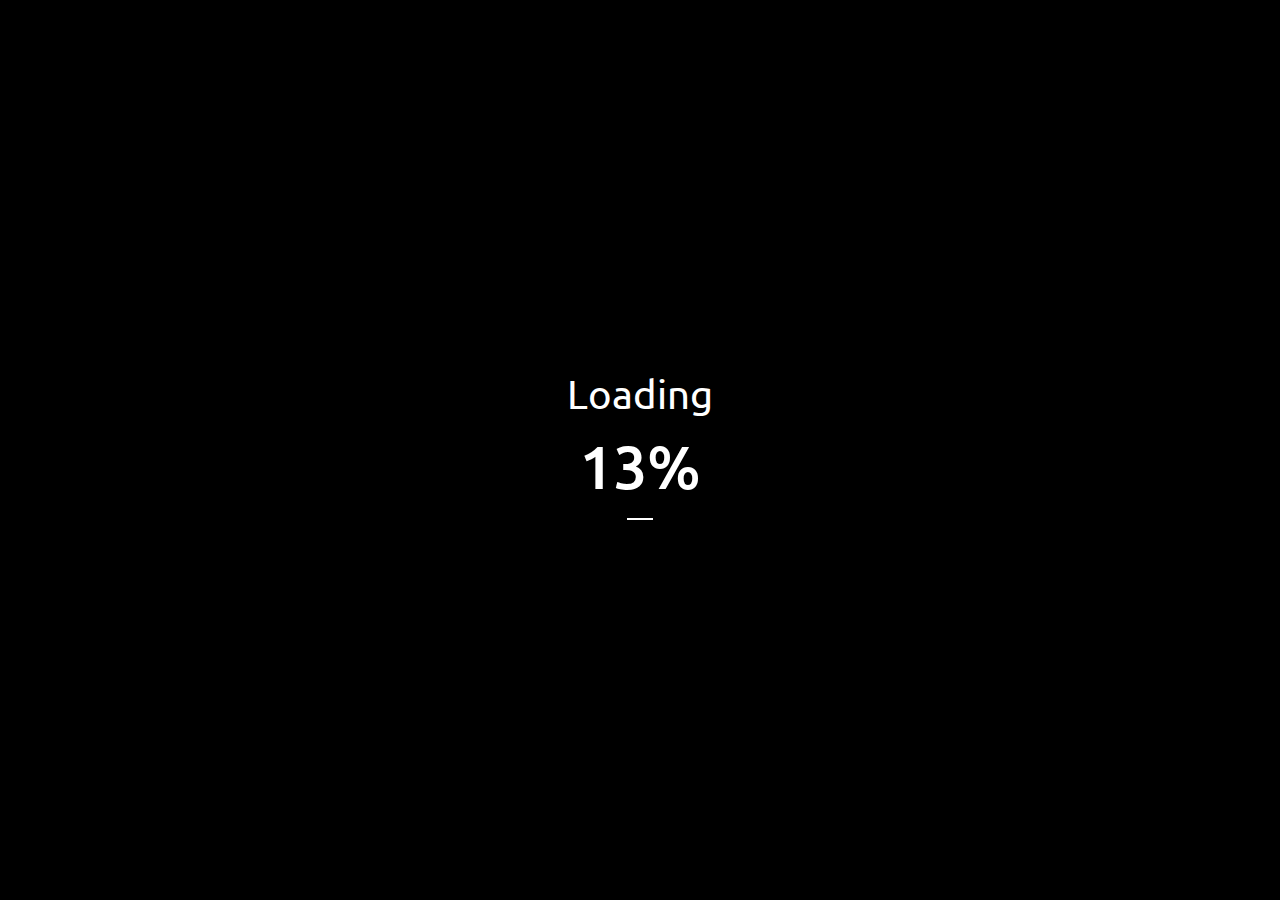
==== cekstatus.html @ 979015fb "Add files via upload" ====
<!DOCTYPE html>
<html lang="id" dir="ltr">
<head>
  <meta charset="utf-8">
  <meta name="viewport" content="width=device-width, initial-scale=1">
  <title>Shoes and Care</title>
  <link rel="shortcut icon" href="icon.ico">
  <link rel="stylesheet" href="https://stackpath.bootstrapcdn.com/bootstrap/4.4.1/css/bootstrap.min.css" integrity="sha384-Vkoo8x4CGsO3+Hhxv8T/Q5PaXtkKtu6ug5TOeNV6gBiFeWPGFN9MuhOf23Q9Ifjh" crossorigin="anonymous">
  <link rel="stylesheet" href="https://maxcdn.bootstrapcdn.com/font-awesome/4.7.0/css/font-awesome.min.css">
  <link rel="stylesheet" href="style.css">
  <!-- <script src="https://code.jquery.com/jquery-3.4.1.slim.min.js" integrity="sha384-J6qa4849blE2+poT4WnyKhv5vZF5SrPo0iEjwBvKU7imGFAV0wwj1yYfoRSJoZ+n" crossorigin="anonymous"></script> -->
  <script src="https://code.jquery.com/jquery-3.4.1.min.js" charset="utf-8"></script>
  <script src="https://cdn.jsdelivr.net/npm/popper.js@1.16.0/dist/umd/popper.min.js" integrity="sha384-Q6E9RHvbIyZFJoft+2mJbHaEWldlvI9IOYy5n3zV9zzTtmI3UksdQRVvoxMfooAo" crossorigin="anonymous"></script>
  <script src="https://stackpath.bootstrapcdn.com/bootstrap/4.4.1/js/bootstrap.min.js" integrity="sha384-wfSDF2E50Y2D1uUdj0O3uMBJnjuUD4Ih7YwaYd1iqfktj0Uod8GCExl3Og8ifwB6" crossorigin="anonymous"></script>
</head>
<body>
  <div class="loading-page">
    <div class="counter">
      <p>Loading</p>
      <h1>0%</h1>
      <hr>
    </div>
  </div>
  <div class="wrapper">
    <header class="header2">
      <nav>
        <div class="menu-icon">
          <img src="https://img.icons8.com/android/25/FFFFFF/menu.png">
        </div>
        <div class="logo">
          <a href="/">
            <img src="logo.png" height="70">
          </a>
        </div>
        <div class="menu">
          <ul class="navContent">
            <li><a href="/" data-hover="Home">Home</a></li>
            <li class="current"><a href="#" data-hover="Cek Status">Cek Status</a></li>
          </ul>
        </div>
      </nav>
      <div class="container d-flex justify-content-center">
        <div class="container-sd2 text-center">
          <form method="post" action="#">
            <div class="form-group text-white">
              <label for="np-field">Nomor Tranksaksi Anda</label>
              <input type="text" pattern="[A-Za-z0-9]{7}" class="form-control" id="np-field" aria-describedby="npHelp">
              <small id="npHelp" class="form-text text-muted">Nomor Tranksaksi biasanya tertera pada struk.</small>
            </div>
            <button type="submit" class="btn btn-light btn-block">Cek Status</button>
          </form>
        </div>
      </div>
    </header>
  </div>
  <script>
  $(document).ready(function() {
    $(".menu-icon").on("click", function() {
      $("nav ul").toggleClass("showing");
    });
  });
  $(window).on("scroll", function() {
    if($(window).scrollTop()) {
      $('nav').addClass('black');
    }
    else {
      $('nav').removeClass('black');
    }
  });
  $(document).ready(function() {
    var counter = 0;
    var c = 0;
    var i = setInterval(function(){
      $(".loading-page .counter h1").html(c + "%");
      $(".loading-page .counter hr").css("width", c + "%");
      counter++;
      c++;
      if(counter == 101) {
        clearInterval(i);
        var loading = $(".loading-page");
        loading.delay(loading.attr("delay-hide")).slideUp();
      }
    }, 50);
  });
  </script>
</body>
</html>
---- style.css ----
@import url('https://fonts.googleapis.com/css?family=Ubuntu&display=swap');

html {
  scroll-behavior: smooth;
}
html, body {
  margin: 0;
  padding: 0;
  width: 100%;
  height: 100%;
  font-family: 'Ubuntu', sans-serif;
}

body {
  font-family: 'Ubuntu', sans-serif;
}

::-webkit-scrollbar {
  width: 10px;
}
::-webkit-scrollbar-track {
  background: #F1F1F1;
}
::-webkit-scrollbar-thumb {
  background: #888;
}
::-webkit-scrollbar-thumb:hover {
  background: #555;
}

.header {
  width: 100%;
  height: 100vh;
  background: url(bgp2.jpg) no-repeat 50% 50%;
  background-size: cover;
  box-shadow: inset 0 5em 5em 1em #000;
}
.header2 {
  width: 100%;
  height: 100vh;
  background-color: #000;
}
.logo {
  line-height: 60px;
  position: fixed;
  float: left;
  margin: 16px 46px;
}
nav {
  position: fixed;
  width: 100%;
  line-height: 60px;
  z-index: 99;
}
nav ul {
  list-style: none;
  background: rgba(0, 0, 0, 0);
  overflow: hidden;
  color: #FFF;
  padding: 0;
  text-align: right;
  margin: 0;
  transition: 1s;
  height: 60px;
}
nav.black ul {
  background: #000;
}
.menu-icon {
  line-height: 60px;
  width: 100%;
  text-align: right;
  box-sizing: border-box;
  padding: 15px 24px;
  cursor: pointer;
  display: none;
  background-color: #000;
}

.navContent {
  text-align: center;
  text-transform: uppercase;
  font-family: 'Ubuntu', sans-serif;

  font-size: 16px;
}
.navContent * {
  box-sizing: border-box;
  -webkit-transition: all 0.35s ease;
  transition: all 0.35s ease;
}
.navContent li {
  display: inline-block;
  list-style: outside none none;
  margin: 0.3em;
  overflow: hidden;
}
.navContent a {
  padding: 0;
  color: rgba(255, 255, 255, 0.5);
  position: relative;
  display: inline-block;
  letter-spacing: 1px;
  margin: 0;
  text-decoration: none;
}
.navContent a:before,
.navContent a:after {
  position: absolute;
  -webkit-transition: all 0.35s ease;
  transition: all 0.35s ease;
}
.navContent a:before {
  bottom: 100%;
  display: block;
  height: 3px;
  width: 100%;
  content: "";
}
.navContent a:after {
  padding: 0;
  position: absolute;
  bottom: 100%;
  left: 0;
  content: attr(data-hover);
  color: white;
  white-space: nowrap;
}
.navContent li:hover a,
.navContent .current a {
  transform: translateY(100%);
}

@media(max-width: 786px) {
  .logo {
    position: fixed;
    top: 0;
    margin-top: 16px;
  }
  nav ul {
    max-height: 0px;
    background: #000;
  }
  nav.black ul {
    background: #000;
  }
  .showing {
    max-height: 34em;
  }
  .menu-icon {
    display: block;
  }
  .navContent {
    text-align: center;
    text-transform: uppercase;
    font-size: 12px;
  }
}

@media only screen and (max-device-width: 786px) {
  .header {
    background: url(bgp1.jpg) no-repeat 50% 50%;
  }
  form {

  }
}

.container-sd {
  display: block;
  position: absolute;
  margin: 0 auto;
  width: 26px;
  height: 46px;
  bottom: 20px;
  left: 50%;
  margin-left: -13px;
}
.container-sd2 {
  display: block;
  position: absolute;
  top: 35%;
}
.chevron {
  position: absolute;
  width: 28px;
  height: 8px;
  opacity: 0;
  transform: scale3d(0.5, 0.5, 0.5);
  animation: move 3s ease-out infinite;
}
.chevron:first-child {
  animation: move 3s ease-out 1s infinite;
}
.chevron:nth-child(2) {
  animation: move 3s ease-out 2s infinite;
}
.chevron:before,
.chevron:after {
  content: ' ';
  position: absolute;
  top: 0;
  height: 100%;
  width: 51%;
  background: #000;
}
.chevron:before {
  left: 0;
  transform: skew(0deg, 30deg);
}
.chevron:after {
  right: 0;
  width: 50%;
  transform: skew(0deg, -30deg);
}
@keyframes move {
  25% {
    opacity: 1;
  }
  33% {
    opacity: 1;
    transform: translateY(30px);
  }
  67% {
    opacity: 1;
    transform: translateY(40px);
  }
  100% {
    opacity: 0;
    transform: translateY(55px) scale3d(0.5, 0.5, 0.5);
  }
}

.loading-page {
  font-family: 'Ubuntu', sans-serif;
  background: #000;
  width: 100%;
  height: 100%;
  display: flex;
  justify-content: center;
  align-items: center;
  position: fixed;
  z-index: 100;
  overflow: hidden;
}
.loading-page .counter {
  text-align: center;
}
.loading-page .counter p {
  font-family: 'Ubuntu', sans-serif;
  font-size: 40px;
  font-family: 'Ubuntu', sans-serif;

  color: #FFF;
}
.loading-page .counter h1 {
  font-family: 'Ubuntu', sans-serif;
  color: white;
  font-size: 60px;
  margin-top: -10px;
}
.loading-page .counter hr {
  background: #FFF;
  border: none;
  height: 2px;
}
.loading-page .counter {
  position: relative;
  width: 200px;
}
.loading-page .counter h1.abs {
  position: absolute;
  top: 0;
  width: 100%;
}
.loading-page .counter .color {
  width: 0px;
  overflow: hidden;
  color: #FFF;
}

.blog-footer {
  padding: 1.5rem 0 0 0;
  color: #999;
  text-align: center;
  background-color: #f9f9f9;
  border-top: .05rem solid #e5e5e5;
}
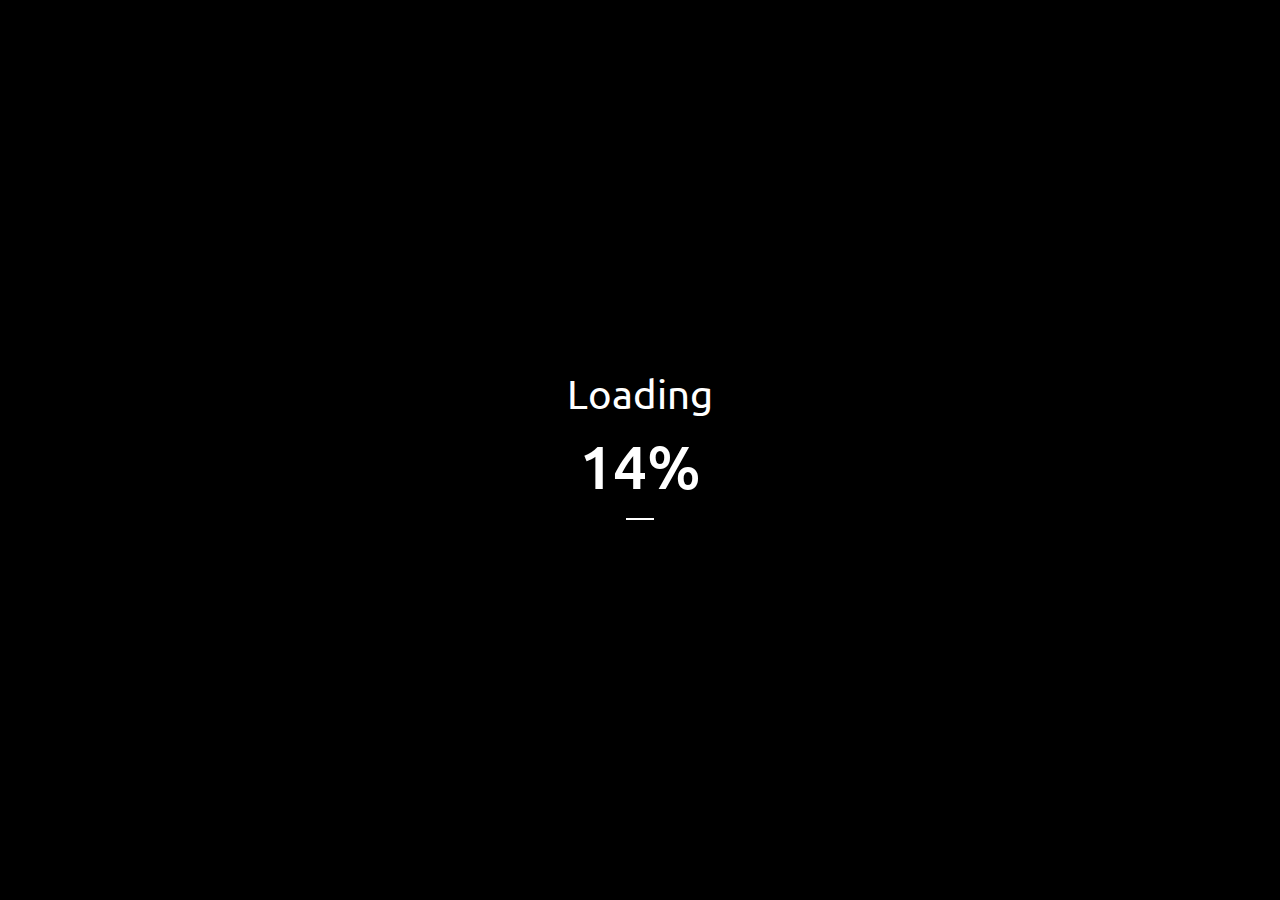
==== commit ef712400: "Add files via upload" ====
--- a/cekstatus.html
+++ b/cekstatus.html
@@ -41,47 +41,46 @@
       </nav>
       <div class="container d-flex justify-content-center">
         <div class="container-sd2 text-center">
-          <form method="post" action="#">
+          <form>
             <div class="form-group text-white">
               <label for="np-field">Nomor Tranksaksi Anda</label>
               <input type="text" pattern="[A-Za-z0-9]{7}" class="form-control" id="np-field" aria-describedby="npHelp">
               <small id="npHelp" class="form-text text-muted">Nomor Tranksaksi biasanya tertera pada struk.</small>
             </div>
-            <button type="submit" class="btn btn-light btn-block">Cek Status</button>
+            <button type="button" class="btn btn-light btn-block" data-toggle="modal" data-target="#cptModal">Cek Status</button>
           </form>
         </div>
       </div>
     </header>
   </div>
+  <div class="modal fade" id="cptModal" tabindex="-1" role="dialog" aria-labelledby="cptModalLabel" aria-hidden="true">
+    <div class="modal-dialog" role="document">
+      <div class="modal-content rounded-0">
+        <div class="modal-header">
+          <h5 class="modal-title" id="cptModalLabel">Customer Product Tracking</h5>
+          <button type="button" class="close" data-dismiss="modal" aria-label="Close">
+            <span aria-hidden="true">&times;</span>
+          </button>
+        </div>
+        <div class="modal-body">
+          <div class="slidecontainer">
+            <input type="range" min="1" max="100" value="60" class="slider" id="myRange" disabled>
+            <p>Status: <span id="ccTrack"></span></p>
+          </div>
+        </div>
+      </div>
+    </div>
+  </div>
   <script>
-  $(document).ready(function() {
-    $(".menu-icon").on("click", function() {
-      $("nav ul").toggleClass("showing");
-    });
-  });
-  $(window).on("scroll", function() {
-    if($(window).scrollTop()) {
-      $('nav').addClass('black');
-    }
-    else {
-      $('nav').removeClass('black');
-    }
-  });
-  $(document).ready(function() {
-    var counter = 0;
-    var c = 0;
-    var i = setInterval(function(){
-      $(".loading-page .counter h1").html(c + "%");
-      $(".loading-page .counter hr").css("width", c + "%");
-      counter++;
-      c++;
-      if(counter == 101) {
-        clearInterval(i);
-        var loading = $(".loading-page");
-        loading.delay(loading.attr("delay-hide")).slideUp();
-      }
-    }, 50);
-  });
+  var _0xc6a7=["\x63\x6C\x69\x63\x6B","\x73\x68\x6F\x77\x69\x6E\x67","\x74\x6F\x67\x67\x6C\x65\x43\x6C\x61\x73\x73","\x6E\x61\x76\x20\x75\x6C","\x6F\x6E","\x2E\x6D\x65\x6E\x75\x2D\x69\x63\x6F\x6E","\x72\x65\x61\x64\x79","\x73\x63\x72\x6F\x6C\x6C","\x73\x63\x72\x6F\x6C\x6C\x54\x6F\x70","\x62\x6C\x61\x63\x6B","\x61\x64\x64\x43\x6C\x61\x73\x73","\x6E\x61\x76","\x72\x65\x6D\x6F\x76\x65\x43\x6C\x61\x73\x73","\x25","\x68\x74\x6D\x6C","\x2E\x6C\x6F\x61\x64\x69\x6E\x67\x2D\x70\x61\x67\x65\x20\x2E\x63\x6F\x75\x6E\x74\x65\x72\x20\x68\x31","\x77\x69\x64\x74\x68","\x63\x73\x73","\x2E\x6C\x6F\x61\x64\x69\x6E\x67\x2D\x70\x61\x67\x65\x20\x2E\x63\x6F\x75\x6E\x74\x65\x72\x20\x68\x72","\x2E\x6C\x6F\x61\x64\x69\x6E\x67\x2D\x70\x61\x67\x65","\x73\x6C\x69\x64\x65\x55\x70","\x64\x65\x6C\x61\x79\x2D\x68\x69\x64\x65","\x61\x74\x74\x72","\x64\x65\x6C\x61\x79"];$(document)[_0xc6a7[6]](function(){$(_0xc6a7[5])[_0xc6a7[4]](_0xc6a7[0],function(){$(_0xc6a7[3])[_0xc6a7[2]](_0xc6a7[1])})});$(window)[_0xc6a7[4]](_0xc6a7[7],function(){if($(window)[_0xc6a7[8]]()){$(_0xc6a7[11])[_0xc6a7[10]](_0xc6a7[9])}else {$(_0xc6a7[11])[_0xc6a7[12]](_0xc6a7[9])}});$(document)[_0xc6a7[6]](function(){var _0x3db1x1=0;var _0x3db1x2=0;var _0x3db1x3=setInterval(function(){$(_0xc6a7[15])[_0xc6a7[14]](_0x3db1x2+ _0xc6a7[13]);$(_0xc6a7[18])[_0xc6a7[17]](_0xc6a7[16],_0x3db1x2+ _0xc6a7[13]);_0x3db1x1++;_0x3db1x2++;if(_0x3db1x1== 101){clearInterval(_0x3db1x3);var _0x3db1x4=$(_0xc6a7[19]);_0x3db1x4[_0xc6a7[23]](_0x3db1x4[_0xc6a7[22]](_0xc6a7[21]))[_0xc6a7[20]]()}},50)})
+  </script>
+  <script>
+  var slider = document.getElementById("myRange");
+  var output = document.getElementById("ccTrack");
+  output.innerHTML = slider.value;
+  slider.oninput = function() {
+    output.innerHTML = this.value;
+  }
   </script>
 </body>
 </html>
--- a/style.css
+++ b/style.css
@@ -1,288 +1 @@
-@import url('https://fonts.googleapis.com/css?family=Ubuntu&display=swap');
-
-html {
-  scroll-behavior: smooth;
-}
-html, body {
-  margin: 0;
-  padding: 0;
-  width: 100%;
-  height: 100%;
-  font-family: 'Ubuntu', sans-serif;
-}
-
-body {
-  font-family: 'Ubuntu', sans-serif;
-}
-
-::-webkit-scrollbar {
-  width: 10px;
-}
-::-webkit-scrollbar-track {
-  background: #F1F1F1;
-}
-::-webkit-scrollbar-thumb {
-  background: #888;
-}
-::-webkit-scrollbar-thumb:hover {
-  background: #555;
-}
-
-.header {
-  width: 100%;
-  height: 100vh;
-  background: url(bgp2.jpg) no-repeat 50% 50%;
-  background-size: cover;
-  box-shadow: inset 0 5em 5em 1em #000;
-}
-.header2 {
-  width: 100%;
-  height: 100vh;
-  background-color: #000;
-}
-.logo {
-  line-height: 60px;
-  position: fixed;
-  float: left;
-  margin: 16px 46px;
-}
-nav {
-  position: fixed;
-  width: 100%;
-  line-height: 60px;
-  z-index: 99;
-}
-nav ul {
-  list-style: none;
-  background: rgba(0, 0, 0, 0);
-  overflow: hidden;
-  color: #FFF;
-  padding: 0;
-  text-align: right;
-  margin: 0;
-  transition: 1s;
-  height: 60px;
-}
-nav.black ul {
-  background: #000;
-}
-.menu-icon {
-  line-height: 60px;
-  width: 100%;
-  text-align: right;
-  box-sizing: border-box;
-  padding: 15px 24px;
-  cursor: pointer;
-  display: none;
-  background-color: #000;
-}
-
-.navContent {
-  text-align: center;
-  text-transform: uppercase;
-  font-family: 'Ubuntu', sans-serif;
-
-  font-size: 16px;
-}
-.navContent * {
-  box-sizing: border-box;
-  -webkit-transition: all 0.35s ease;
-  transition: all 0.35s ease;
-}
-.navContent li {
-  display: inline-block;
-  list-style: outside none none;
-  margin: 0.3em;
-  overflow: hidden;
-}
-.navContent a {
-  padding: 0;
-  color: rgba(255, 255, 255, 0.5);
-  position: relative;
-  display: inline-block;
-  letter-spacing: 1px;
-  margin: 0;
-  text-decoration: none;
-}
-.navContent a:before,
-.navContent a:after {
-  position: absolute;
-  -webkit-transition: all 0.35s ease;
-  transition: all 0.35s ease;
-}
-.navContent a:before {
-  bottom: 100%;
-  display: block;
-  height: 3px;
-  width: 100%;
-  content: "";
-}
-.navContent a:after {
-  padding: 0;
-  position: absolute;
-  bottom: 100%;
-  left: 0;
-  content: attr(data-hover);
-  color: white;
-  white-space: nowrap;
-}
-.navContent li:hover a,
-.navContent .current a {
-  transform: translateY(100%);
-}
-
-@media(max-width: 786px) {
-  .logo {
-    position: fixed;
-    top: 0;
-    margin-top: 16px;
-  }
-  nav ul {
-    max-height: 0px;
-    background: #000;
-  }
-  nav.black ul {
-    background: #000;
-  }
-  .showing {
-    max-height: 34em;
-  }
-  .menu-icon {
-    display: block;
-  }
-  .navContent {
-    text-align: center;
-    text-transform: uppercase;
-    font-size: 12px;
-  }
-}
-
-@media only screen and (max-device-width: 786px) {
-  .header {
-    background: url(bgp1.jpg) no-repeat 50% 50%;
-  }
-  form {
-
-  }
-}
-
-.container-sd {
-  display: block;
-  position: absolute;
-  margin: 0 auto;
-  width: 26px;
-  height: 46px;
-  bottom: 20px;
-  left: 50%;
-  margin-left: -13px;
-}
-.container-sd2 {
-  display: block;
-  position: absolute;
-  top: 35%;
-}
-.chevron {
-  position: absolute;
-  width: 28px;
-  height: 8px;
-  opacity: 0;
-  transform: scale3d(0.5, 0.5, 0.5);
-  animation: move 3s ease-out infinite;
-}
-.chevron:first-child {
-  animation: move 3s ease-out 1s infinite;
-}
-.chevron:nth-child(2) {
-  animation: move 3s ease-out 2s infinite;
-}
-.chevron:before,
-.chevron:after {
-  content: ' ';
-  position: absolute;
-  top: 0;
-  height: 100%;
-  width: 51%;
-  background: #000;
-}
-.chevron:before {
-  left: 0;
-  transform: skew(0deg, 30deg);
-}
-.chevron:after {
-  right: 0;
-  width: 50%;
-  transform: skew(0deg, -30deg);
-}
-@keyframes move {
-  25% {
-    opacity: 1;
-  }
-  33% {
-    opacity: 1;
-    transform: translateY(30px);
-  }
-  67% {
-    opacity: 1;
-    transform: translateY(40px);
-  }
-  100% {
-    opacity: 0;
-    transform: translateY(55px) scale3d(0.5, 0.5, 0.5);
-  }
-}
-
-.loading-page {
-  font-family: 'Ubuntu', sans-serif;
-  background: #000;
-  width: 100%;
-  height: 100%;
-  display: flex;
-  justify-content: center;
-  align-items: center;
-  position: fixed;
-  z-index: 100;
-  overflow: hidden;
-}
-.loading-page .counter {
-  text-align: center;
-}
-.loading-page .counter p {
-  font-family: 'Ubuntu', sans-serif;
-  font-size: 40px;
-  font-family: 'Ubuntu', sans-serif;
-
-  color: #FFF;
-}
-.loading-page .counter h1 {
-  font-family: 'Ubuntu', sans-serif;
-  color: white;
-  font-size: 60px;
-  margin-top: -10px;
-}
-.loading-page .counter hr {
-  background: #FFF;
-  border: none;
-  height: 2px;
-}
-.loading-page .counter {
-  position: relative;
-  width: 200px;
-}
-.loading-page .counter h1.abs {
-  position: absolute;
-  top: 0;
-  width: 100%;
-}
-.loading-page .counter .color {
-  width: 0px;
-  overflow: hidden;
-  color: #FFF;
-}
-
-.blog-footer {
-  padding: 1.5rem 0 0 0;
-  color: #999;
-  text-align: center;
-  background-color: #f9f9f9;
-  border-top: .05rem solid #e5e5e5;
-}
+@import url("https://fonts.googleapis.com/css?family=Ubuntu&display=swap");nav.black ul{background:#000;}[class~=navContent] li{display:inline-block;}html{scroll-behavior:smooth;}[class~=navContent] a:after,.navContent a:before{position:absolute;}[class~=navContent] li{list-style:outside none none;}[class~=navContent] a:after,.navContent a:before{-webkit-transition:all .35s ease;}[class~=navContent] li{margin-left:.3em;}body,html{margin-left:0;}::-webkit-scrollbar-thumb:hover{background:#555;}::-webkit-scrollbar{width:.104166667in;}.navContent a:before,[class~=navContent] a:after{transition:all .35s ease;}[class~=navContent] li{margin-bottom:.3em;}body,html{margin-bottom:0;}html,body{margin-right:0;}[class~=navContent] li{margin-right:.3em;}[class~=navContent] a:before,body,nav,[class~=header],[class~=menu-icon],html,.header2{width:100%;}body,html{margin-top:0;}[class~=navContent] li{margin-top:.3em;}[class~=navContent] a,[class~=navContent] a:after,body,html{padding-left:0;}nav ul,[class~=navContent] li{overflow:hidden;}html,body,[class~=navContent] a,[class~=navContent] a:after{padding-bottom:0;}::-webkit-scrollbar-track{background:#f1f1f1;}.header2,[class~=header]{height:100vh;}::-webkit-scrollbar-thumb{background:#888;}body,[class~=navContent] a,[class~=navContent] a:after,html{padding-right:0;}body,[class~=navContent] a,[class~=navContent] a:after,html{padding-top:0;}html,body{height:100%;}[class~=navContent],body,html,body{font-family:"Ubuntu",sans-serif;}[class~=header]{background:url("bgp2.jpg") no-repeat 50% 50%;}nav ul{list-style:none;}[class~=navContent] a:after,[class~=navContent] a:before{bottom:100%;}[class~=navContent] a:before{display:block;}[class~=navContent] a:before{height:.03125in;}nav ul{background:rgba(0,0,0,0);}[class~=header]{background-size:cover;}[class~=header]{box-shadow:inset 0 5em 5em 1em #000;}[class~=navContent] a:before{content:"";}[class~=navContent] a{color:rgba(255,255,255,.5);}nav ul{color:#fff;}[class~=navContent] a{position:relative;}[class~=navContent] a{display:inline-block;}[class~=menu-icon],.header2{background-color:#000;}nav,[class~=logo],[class~=menu-icon]{line-height:60px;}nav,[class~=logo]{position:fixed;}[class~=logo]{float:left;}[class~=navContent] a{letter-spacing:1px;}[class~=logo]{margin-left:34.5pt;}[class~=navContent] a:after{position:absolute;}[class~=logo]{margin-bottom:1pc;}nav ul{padding-left:0;}[class~=logo]{margin-right:34.5pt;}nav ul{padding-bottom:0;}nav ul{padding-right:0;}[class~=logo]{margin-top:1pc;}nav ul,[class~=navContent] a{margin-left:0;}[class~=navContent] a:after{left:0;}[class~=navContent] a,nav ul{margin-bottom:0;}nav{z-index:99;}[class~=navContent] a,nav ul{margin-right:0;}nav ul{padding-top:0;}[class~=menu-icon],nav ul{text-align:right;}[class~=menu-icon],.navContent *{box-sizing:border-box;}[class~=menu-icon]{padding-left:.25in;}nav ul,[class~=navContent] a{margin-top:0;}[class~=navContent] a:after{content:attr(data-hover);}[class~=menu-icon]{padding-bottom:11.25pt;}[class~=navContent] a{text-decoration:none;}[class~=menu-icon]{padding-right:.25in;}[class~=menu-icon]{padding-top:11.25pt;}[class~=menu-icon]{cursor:pointer;}[class~=menu-icon]{display:none;}nav ul{transition:1s;}[class~=navContent]{text-align:center;}[class~=navContent] a:after{color:white;}[class~=navContent] a:after{white-space:nowrap;}[class~=navContent]{text-transform:uppercase;}nav ul{height:.625in;}[class~=navContent]{font-size:1pc;}.navContent *{-webkit-transition:all .35s ease;}.navContent *{transition:all .35s ease;}.navContent .current a,[class~=navContent] li:hover a{transform:translateY(100%);}@media (max-width: 786px){nav ul{max-height:0pc;}nav ul,nav[class~=black] ul{background:#000;}.logo{position:fixed;}.logo{top:0;}.logo{margin-top:12pt;}[class~=showing]{max-height:34em;}[class~=menu-icon]{display:block;}[class~=navContent]{text-align:center;}[class~=navContent]{text-transform:uppercase;}[class~=navContent]{font-size:.75pc;}}@media only screen and (max-device-width: 786px){form{}[class~=header]{background:url("bgp1.jpg") no-repeat 50% 50%;}}[class~=chevron]:after,.chevron:before{content:" ";}[class~=container-sd],[class~=container-sd2]{display:block;}.chevron:before,[class~=container-sd2],[class~=chevron],[class~=container-sd],[class~=chevron]:after{position:absolute;}.chevron:before,[class~=chevron]:after{top:0;}.chevron:before,[class~=chevron]:after{height:100%;}[class~=container-sd]{margin-left:-13px;}[class~=container-sd]{margin-bottom:0;}.chevron:before,[class~=chevron]:after{width:51%;}[class~=container-sd]{margin-right:auto;}[class~=container-sd]{margin-top:0;}[class~=chevron]:after,.chevron:before{background:#000;}[class~=container-sd]{width:.270833333in;}[class~=container-sd]{height:2.875pc;}[class~=chevron]:first-child{animation:move 3s ease-out 1s infinite;}[class~=container-sd]{bottom:20px;}[class~=container-sd]{left:50%;}[class~=container-sd2]{top:35%;}[class~=chevron]{width:.291666667in;}[class~=chevron]{height:8px;}[class~=chevron]{opacity:0;}[class~=chevron]{transform:scale3d(.5,.5,.5);}[class~=chevron]{animation:move 3s ease-out infinite;}[class~=chevron]:before{left:0;}[class~=chevron]:nth-child(2){animation:move 3s ease-out 2s infinite;}[class~=chevron]:before{transform:skew(0deg,30deg);}[class~=chevron]:after{right:0;}[class~=chevron]:after{width:50%;}[class~=chevron]:after{transform:skew(0deg,-30deg);}@keyframes move{25%{opacity:1;}33%{opacity:1;transform:translateY(30px);}67%{opacity:1;transform:translateY(40px);}100%{opacity:0;transform:translateY(55px) scale3d(.5,.5,.5);}}[class~=loading-page] [class~=counter] p,[class~=loading-page],[class~=loading-page] [class~=counter] h1,[class~=loading-page] [class~=counter] p{font-family:"Ubuntu",sans-serif;}[class~=loading-page]{background:#000;}.slider,[class~=loading-page],.loading-page .counter h1.abs,[class~=slidecontainer]{width:100%;}[class~=loading-page]{height:100%;}[class~=loading-page]{display:flex;}[class~=loading-page]{justify-content:center;}[class~=loading-page]{align-items:center;}.loading-page .counter h1.abs{position:absolute;}[class~=loading-page]{position:fixed;}[class~=loading-page]{z-index:100;}[class~=loading-page] [class~=counter] [class~=color],[class~=loading-page]{overflow:hidden;}.blog-footer,.loading-page .counter{text-align:center;}.blog-footer{padding-left:0;}.blog-footer{padding-bottom:0;}[class~=loading-page] [class~=counter] p{font-size:2.5pc;}.blog-footer{padding-right:0;}[class~=loading-page] [class~=counter] p,[class~=loading-page] [class~=counter] [class~=color]{color:#fff;}.blog-footer{padding-top:1.5rem;}.blog-footer{color:#999;}.blog-footer{background-color:#f9f9f9;}.blog-footer{border-top-width:.05rem;}.blog-footer{border-top-style:solid;}.blog-footer{border-top-color:#e5e5e5;}[class~=loading-page] [class~=counter] [class~=color]{width:0px;}.blog-footer{border-image:none;}.loading-page .counter{position:relative;}[class~=loading-page] [class~=counter] h1{color:white;}[class~=loading-page] [class~=counter] h1{font-size:45pt;}.slider{-webkit-appearance:none;}[class~=loading-page] [class~=counter] h1{margin-top:-.104166667in;}.loading-page .counter hr{background:#fff;}.slider{height:.15625in;}.slider{border-radius:.3125pc;}.slider{background:#000;}.slider{outline:none;}.loading-page .counter h1.abs{top:0;}.slider{opacity:.7;}.slider{-webkit-transition:.2s;}.slider{transition:opacity .2s;}.loading-page .counter hr{border-left-width:medium;}[class~=slider]::-webkit-slider-thumb{-webkit-appearance:none;}.loading-page .counter hr{border-bottom-width:medium;}.loading-page .counter hr{border-right-width:medium;}[class~=slider]::-webkit-slider-thumb{appearance:none;}[class~=slider]::-webkit-slider-thumb{width:18.75pt;}[class~=slider]::-webkit-slider-thumb{height:.260416667in;}.loading-page .counter hr{border-top-width:medium;}[class~=slider]::-webkit-slider-thumb{border-radius:50%;}.loading-page .counter hr{border-left-style:none;}[class~=slider]::-webkit-slider-thumb{background:#888;}.loading-page .counter hr{border-bottom-style:none;}[class~=slider]::-webkit-slider-thumb{cursor:pointer;}.loading-page .counter{width:150pt;}.slider::-moz-range-thumb{width:.260416667in;}.loading-page .counter hr{border-right-style:none;}.slider::-moz-range-thumb{height:.260416667in;}.loading-page .counter hr{border-top-style:none;}.slider::-moz-range-thumb{border-radius:50%;}.slider::-moz-range-thumb{background:#888;}.loading-page .counter hr{border-left-color:currentColor;}.slider::-moz-range-thumb{cursor:pointer;}.loading-page .counter hr{border-bottom-color:currentColor;}.loading-page .counter hr{border-right-color:currentColor;}.loading-page .counter hr{border-top-color:currentColor;}.loading-page .counter hr{border-image:none;}.loading-page .counter hr{height:.125pc;}[class~=slider]:hover{opacity:1;}
